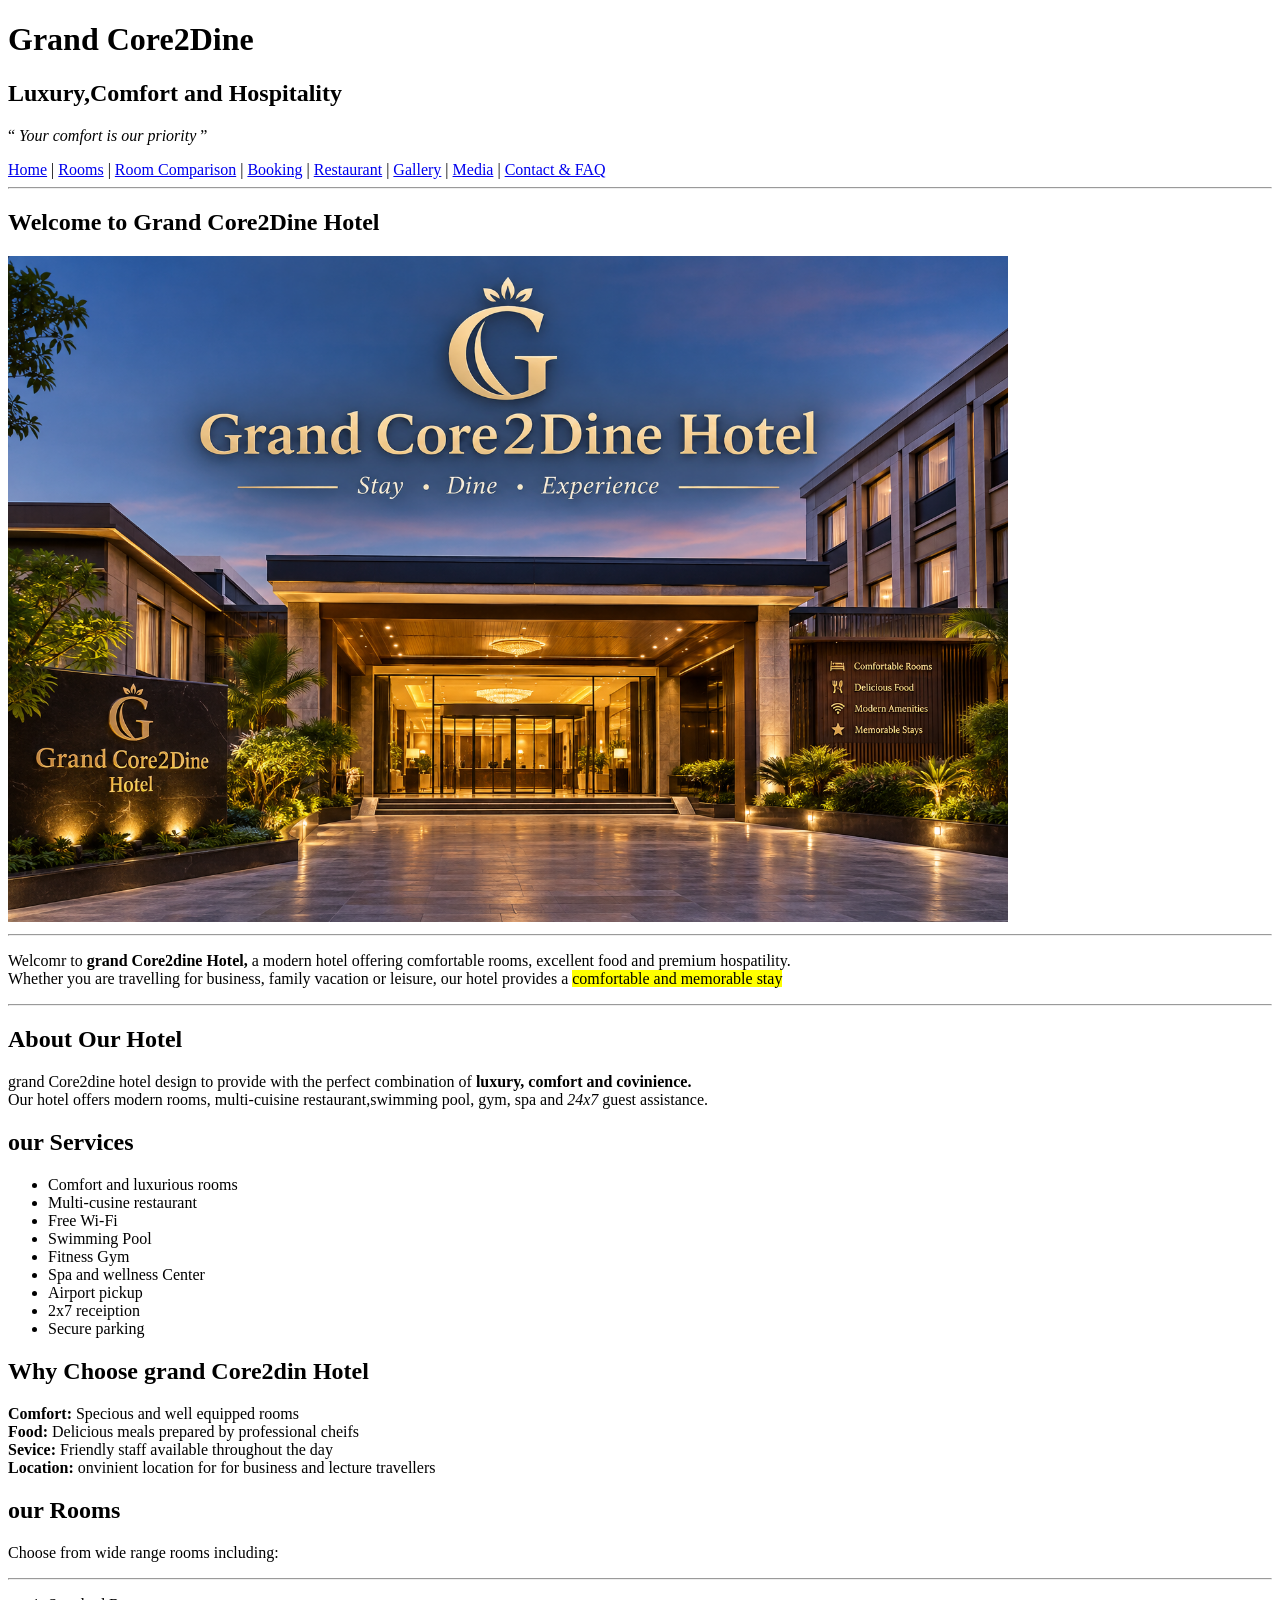
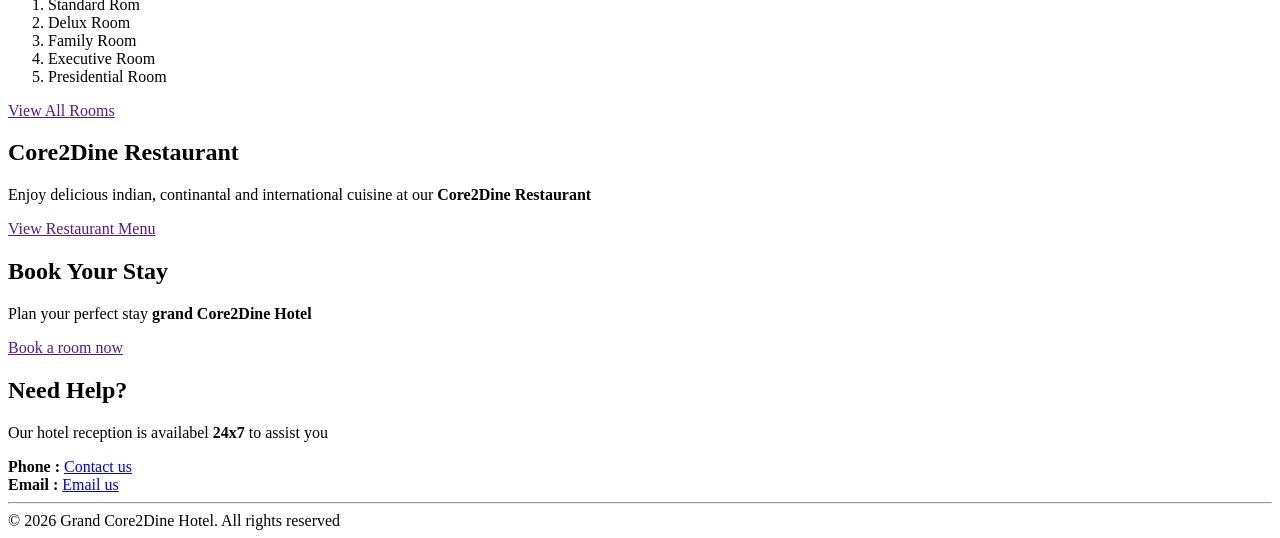
==== index.html @ f40a0a87 "HTML project1" ====
<!DOCTYPE html>
<html lang="en">

<head>
    <meta charset="UTF-8">
    <meta name="viewport" content="width=device-width, initial-scale=1.0">
    <title>Document</title>
</head>

<body>
    <header>
    <h1>Grand Core2Dine</h1>
    <h2>Luxury,Comfort and Hospitality</h2>
    <p>
        <q>
            <em>
                Your comfort is our priority
            </em>
        </q>
    </p>
    <nav>
      <a href="index.html">Home</a> |
        <a href="roompage.html">Rooms</a> |
        <a href="booking_info_page.html">Room Comparison</a> |
        <a href="booking_form.html">Booking</a> |
        <a href="restaurant.html">Restaurant</a> |
        <a href="gallery.html">Gallery</a> |
        <a href="media.html">Media</a> |
        <a href="contact.html">Contact & FAQ</a>
    </nav>
    <hr>

    </header>
    <main>
        <h2>Welcome to Grand Core2Dine Hotel</h2>
        <img src="assets\images\grand_hotel.png" width="1000">
        <hr>
        <p>Welcomr to <b>grand Core2dine Hotel,</b> a modern hotel offering comfortable rooms, excellent food and
            premium hospatility. <br> Whether you are travelling for business, family vacation or leisure, our hotel
            provides a <mark>comfortable and memorable stay</mark> </p>
        <hr>
        <h2>About Our Hotel</h2>
        <p>
            grand Core2dine hotel design to provide with the perfect combination of <b>luxury, comfort and
                covinience.</b><br>
            Our hotel offers modern rooms, multi-cuisine restaurant,swimming pool, gym, spa and <i>24x7</i> guest
            assistance.
        </p>
        <h2>our Services</h2>
        <ul>
            <li>Comfort and luxurious rooms</li>
            <li>Multi-cusine restaurant</li>
            <li>Free Wi-Fi</li>
            <li>Swimming Pool</li>
            <li>Fitness Gym</li>
            <li>Spa and wellness Center</li>
            <li>Airport pickup</li>
            <li>2x7 receiption</li>
            <li>Secure parking</li>
        </ul>
        <h2>Why Choose grand Core2din Hotel</h2>
        <p>
            <b>Comfort: </b>Specious and well equipped rooms <br>
            <b>Food: </b>Delicious meals prepared by professional cheifs <br>
            <b>Sevice: </b>Friendly staff available throughout the day <br>
            <b>Location: </b>onvinient location for for business and lecture travellers <br>
        </p>
        <h2>our Rooms</h2>
        <p>
            Choose from wide range rooms including:
        </p>
        <hr>
        <ol>
            <li>Standard Rom</li>
            <li>Delux Room</li>
            <li>Family Room</li>
            <li>Executive Room</li>
            <li>Presidential Room</li>
        </ol>
        <a href="">View All Rooms</a>
        <h2>Core2Dine Restaurant</h2>
        <p>Enjoy delicious indian, continantal and international cuisine at our <b>Core2Dine Restaurant</b></p>
        <a href="">View Restaurant Menu</a>
        <h2>Book Your Stay</h2>
        <p>Plan your perfect stay <b>grand Core2Dine Hotel</b></p>
        <a href="">Book a room now</a>
        <h2>Need Help?</h2>
        <p>Our hotel reception is availabel <b>24x7</b> to assist you</p>
        <label for=""><b>Phone :</b></label>
        <a href="tel : +911234567890"> Contact us</a>
        <br>
        <label for=""><b>Email :</b></label>
        <a href="mailto: info@grandcore2dine.example">Email us</a>
    </main>
    <hr>
    <footer>
        &copy; 2026 Grand Core2Dine Hotel. All rights reserved
    </footer>
</body>

</html>
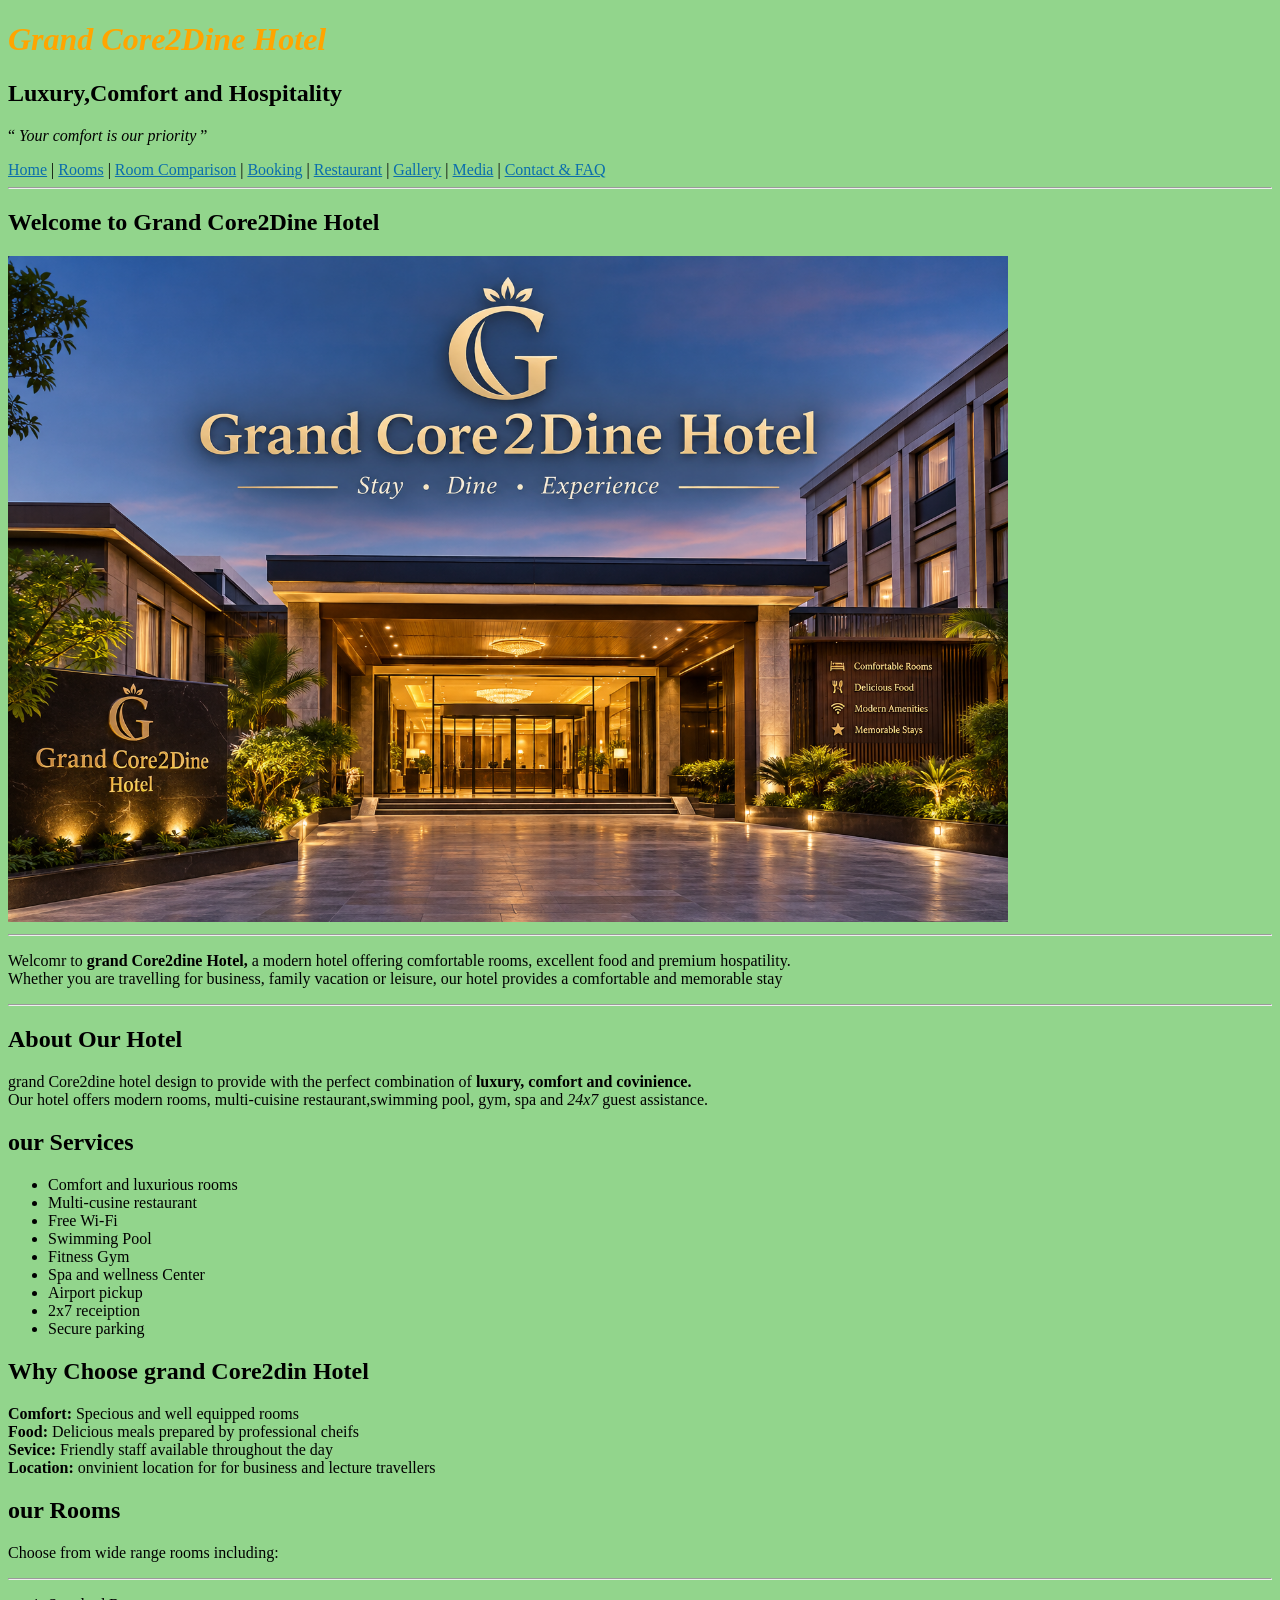
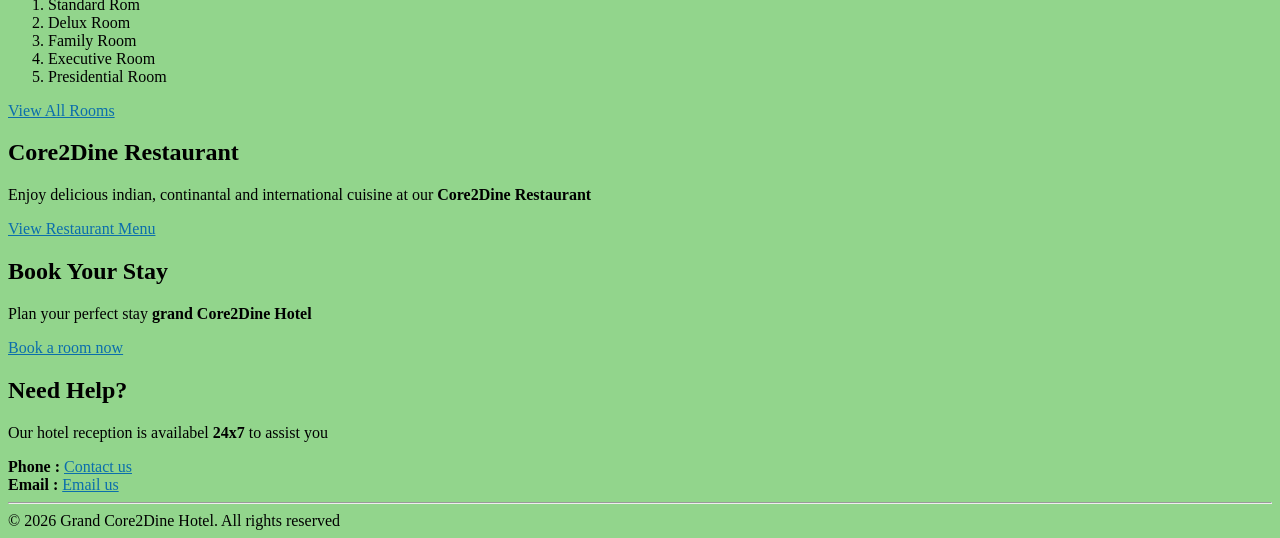
==== commit 99983e6e: "Project with basic CSS" ====
--- a/index.html
+++ b/index.html
@@ -5,11 +5,13 @@
     <meta charset="UTF-8">
     <meta name="viewport" content="width=device-width, initial-scale=1.0">
     <title>Document</title>
+    <link rel="stylesheet" href="core2Dine.css">
+
 </head>
 
 <body>
     <header>
-    <h1>Grand Core2Dine</h1>
+    <h1>Grand Core2Dine Hotel</h1>
     <h2>Luxury,Comfort and Hospitality</h2>
     <p>
         <q>
--- a/core2Dine.css
+++ b/core2Dine.css
@@ -0,0 +1,14 @@
+h1{
+    color: orange;
+    font-style: italic;
+    
+}
+*{
+    background-color: rgb(146, 213, 140);
+}
+a{
+    color: rgb(11, 110, 172);
+}
+form{
+    color: blue;
+}
